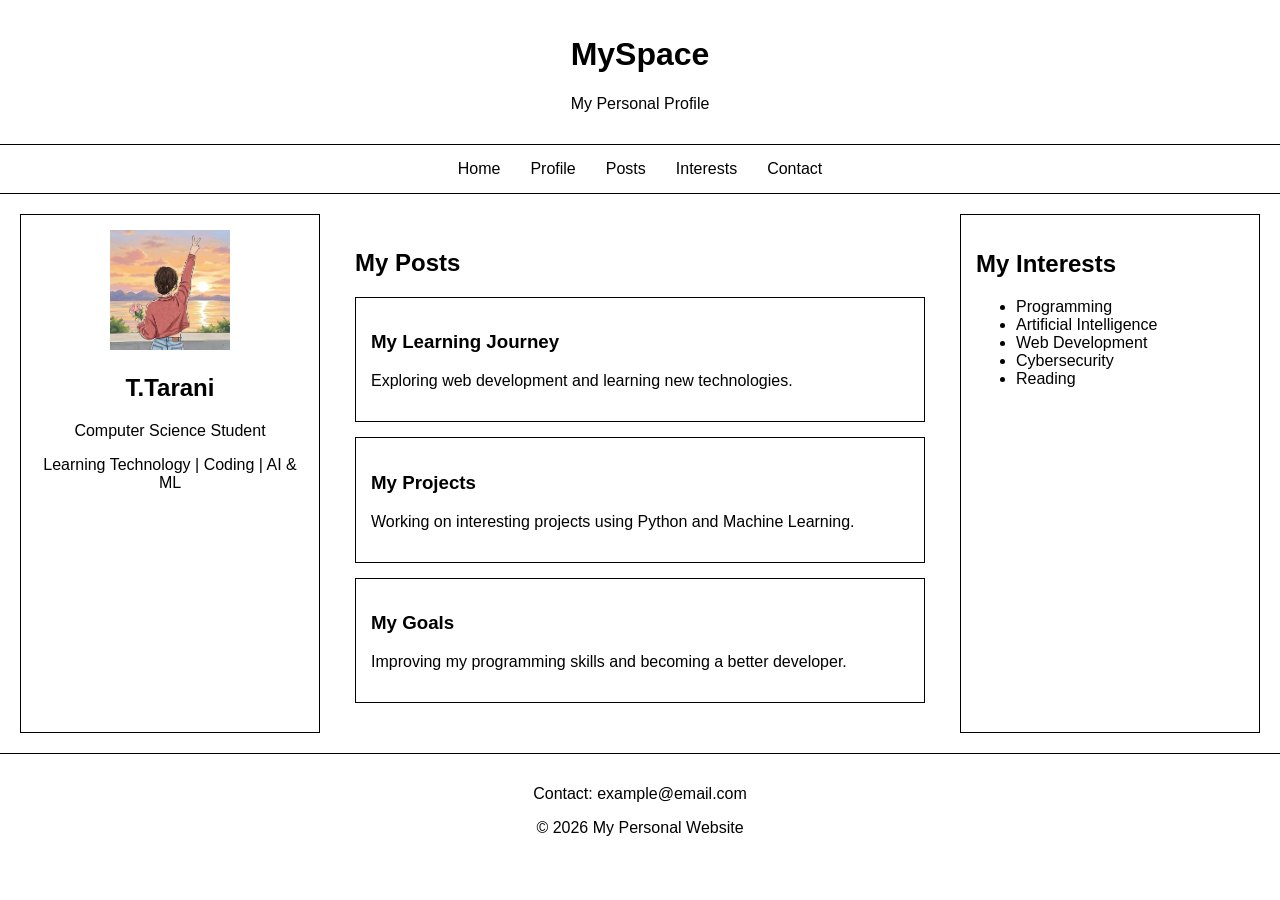
==== index.html @ 975634e8 "Complete Experiment 1" ====
<!DOCTYPE html>
<html lang="en">
<head>
    <meta charset="UTF-8">
    <meta name="viewport" content="width=device-width, initial-scale=1.0">
    <title>My Personal Website</title>
    <link rel="stylesheet" href="style.css">
</head>
<body>

    <header>
        <h1>MySpace</h1>
        <p>My Personal Profile</p>
    </header>

    <nav>
        <a href="#home">Home</a>
        <a href="#profile">Profile</a>
        <a href="#posts">Posts</a>
        <a href="#interests">Interests</a>
        <a href="#contact">Contact</a>
    </nav>

    <div class="container">

        <section class="profile" id="profile">
            <img src="image.png" alt="Profile Picture">
            <h2>T.Tarani</h2>
            <p>Computer Science Student</p>
            <p>Learning Technology | Coding | AI & ML</p>
        </section>

        <main id="home">
            <section id="posts">
                <h2>My Posts</h2>

                <article>
                    <h3>My Learning Journey</h3>
                    <p>Exploring web development and learning new technologies.</p>
                </article>

                <article>
                    <h3>My Projects</h3>
                    <p>Working on interesting projects using Python and Machine Learning.</p>
                </article>

                <article>
                    <h3>My Goals</h3>
                    <p>Improving my programming skills and becoming a better developer.</p>
                </article>
            </section>
        </main>

        <aside id="interests">
            <h2>My Interests</h2>
            <ul>
                <li>Programming</li>
                <li>Artificial Intelligence</li>
                <li>Web Development</li>
                <li>Cybersecurity</li>
                <li>Reading</li>
            </ul>
        </aside>

    </div>

    <footer id="contact">
        <p>Contact: example@email.com</p>
        <p>©️ 2026 My Personal Website</p>
    </footer>

</body>
</html>
---- style.css ----
body {
    margin: 0;
    padding: 0;
    font-family: Arial, sans-serif;
}

/* Header */
header {
    text-align: center;
    padding: 15px;
    border-bottom: 1px solid black;
}

/* Navigation */
nav {
    display: flex;
    justify-content: center;
    gap: 30px;
    padding: 15px;
    border-bottom: 1px solid black;
}

nav a {
    text-decoration: none;
    color: black;
}

/* Main Layout */
.container {
    display: grid;
    grid-template-columns: 1fr 2fr 1fr;
    gap: 20px;
    padding: 20px;
}

/* Profile */
.profile {
    text-align: center;
    padding: 15px;
    border: 1px solid black;
}

.profile img {
    width: 120px;
    height: 120px;
}

/* Posts */
main {
    padding: 15px;
}

article {
    border: 1px solid black;
    padding: 15px;
    margin-bottom: 15px;
}

/* Sidebar */
aside {
    border: 1px solid black;
    padding: 15px;
}

/* Footer */
footer {
    text-align: center;
    padding: 15px;
    border-top: 1px solid black;
}

/* Mobile Layout */
@media (max-width: 600px) {
    .container {
        grid-template-columns: 1fr;
    }

    nav {
        flex-wrap: wrap;
        gap: 15px;
    }
}
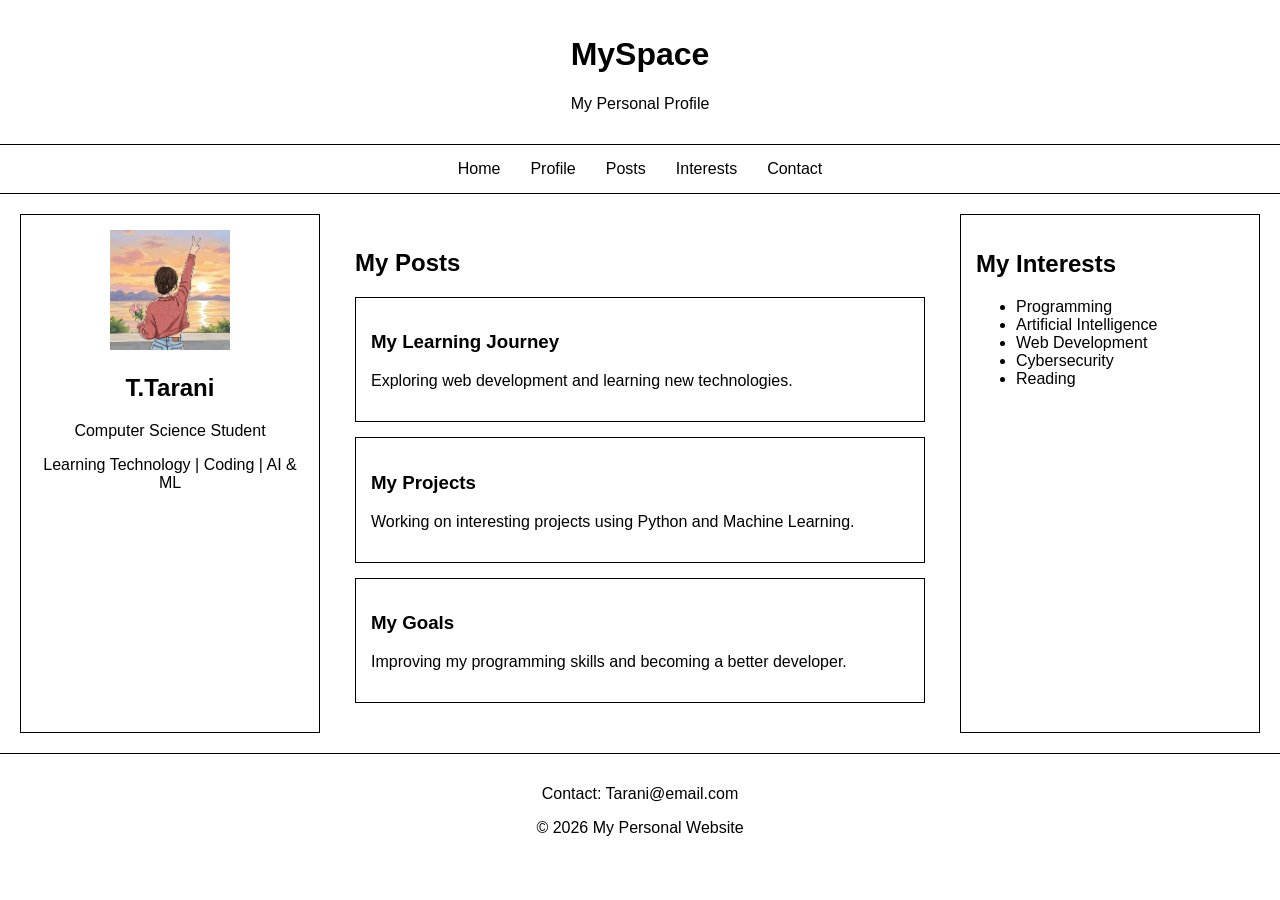
==== commit f80af775: "Complete Experiment 2 - Semantic HTML" ====
--- a/index.html
+++ b/index.html
@@ -65,7 +65,7 @@
     </div>
 
     <footer id="contact">
-        <p>Contact: example@email.com</p>
+        <p>Contact: Tarani@email.com</p>
         <p>©️ 2026 My Personal Website</p>
     </footer>
 
